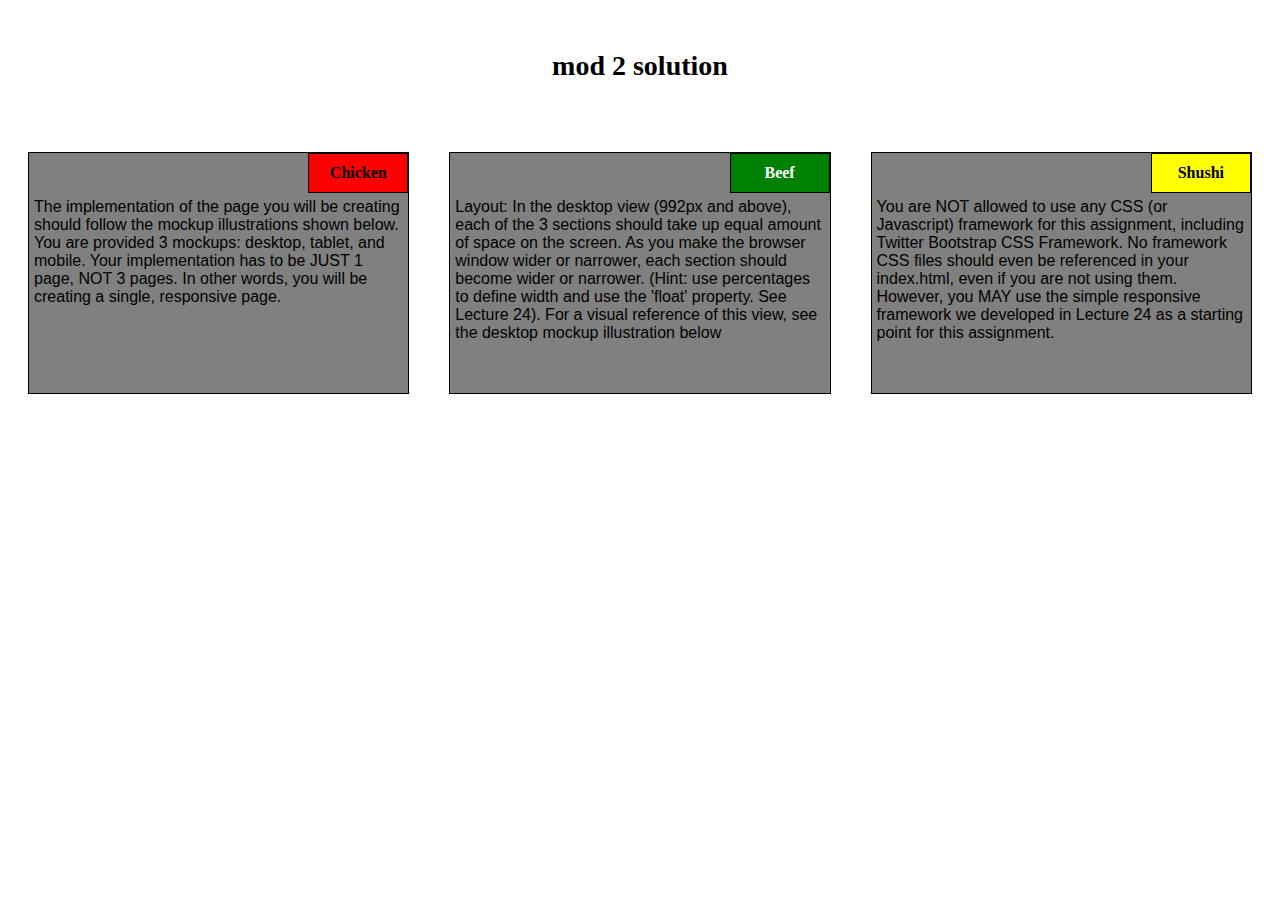
==== module2-solution/index.html @ a30c71a3 "Add files via upload" ====
<!DOCTYPE html>
<html>
<head>
<meta charset="utf-8">
<title>module2 sol</title>
</head>
<style >
	
	* {
		box-sizing: border-box;
	}
	body {
		background-color: white;
	}
	h1 {
		margin: 50px;
		font-size: 175%;
		text-align: center;
	}
	section {
		position: relative;
		padding: 20px;
		width: 100%;
	}
	p {
		position: relative;
		clear: right;
	}
	div {
		position: relative;
		background-color: gray;
		border: 1px solid black;
		width: 100%;
		margin-left: auto;
		margin-right: auto;
		margin-bottom: auto;
	}
	.content1 {
		float: right;
		width: 100px;
		padding: 10px;
		font-weight: 900;
		margin: 0px;
		border: 1px solid black;
		text-align: center;
		background-color: red;
		
	}
	.content2 {
		float: right;
		color: white;
		width: 100px;
		padding: 10px;
		font-weight: 900;
		margin: 0px;
		border: 1px solid black;
		text-align: center;
		background-color: green;
		
	}
	.content3 {
		color: black;
		float: right;
		width: 100px;
		font-weight: 900;
		padding: 10px;
		margin: 0px;
		border: 1px solid black;
		text-align: center;
		background-color: yellow;
		
	}
	.content {
		padding: 5px;
		border: none;
		background-color: gray;
		font-family: Helvetica;
		color: black;
		margin: 0px;
		height: 200px;
		overflow: auto;
	}
	
	.row {
		width: 80%;
	}
	
	
	@media (min-width: 992px){
		.column-lg-4 {
			float: left;
			width: 33.33%;
		}
	}
	
	@media (min-width: 768px) and (max-width: 991px){
		.colmn-md-6 {
			float: left;
			width: 50%;
			margin-left: auto;
			margin-right: auto;
		}
		.colmn-md-12 {
			float: left;
			width: 100%;
			margin-left: auto;
			margin-right: auto;
		}
	}
	
	@media (max-width: 767px){
		.colmn-sm-12 {
			float: left;
			width: 100%;
		}
	}
</style>
<body >
<h1>mod 2 solution</h1>
	<section class="column-lg-4 colmn-md-6 colmn-sm-12">
		<div>
			<p class="content1">Chicken</p>
			<p class="content">
			 The implementation of the page you will be creating should follow the mockup illustrations shown below. You are provided 3 mockups: desktop, tablet, and mobile. Your implementation has to be JUST 1 page, NOT 3 pages. In other words, you will be creating a single, responsive page.
			</p>
		</div>
	</section>
	<section class="column-lg-4 colmn-md-6 colmn-sm-12">
		<div>
			<p class="content2">Beef</p>
			<p class="content">Layout: In the desktop view (992px and above), each of the 3 sections should take up equal amount of space on the screen. As you make the browser window wider or narrower, each section should become wider or narrower. (Hint: use percentages to define width and use the 'float' property. See Lecture 24). For a visual reference of this view, see the desktop mockup illustration below</p>
		</div>
	</section>
	<section class="column-lg-4 colmn-md-12 colmn-sm-12">
	<div>
		<p class="content3">Shushi</p>
			<p class="content">You are NOT allowed to use any CSS (or Javascript) framework for this assignment, including Twitter Bootstrap CSS Framework. No framework CSS files should even be referenced in your index.html, even if you are not using them. However, you MAY use the simple responsive framework we developed in Lecture 24 as a starting point for this assignment.</p>
	</div>
</body>
</html>
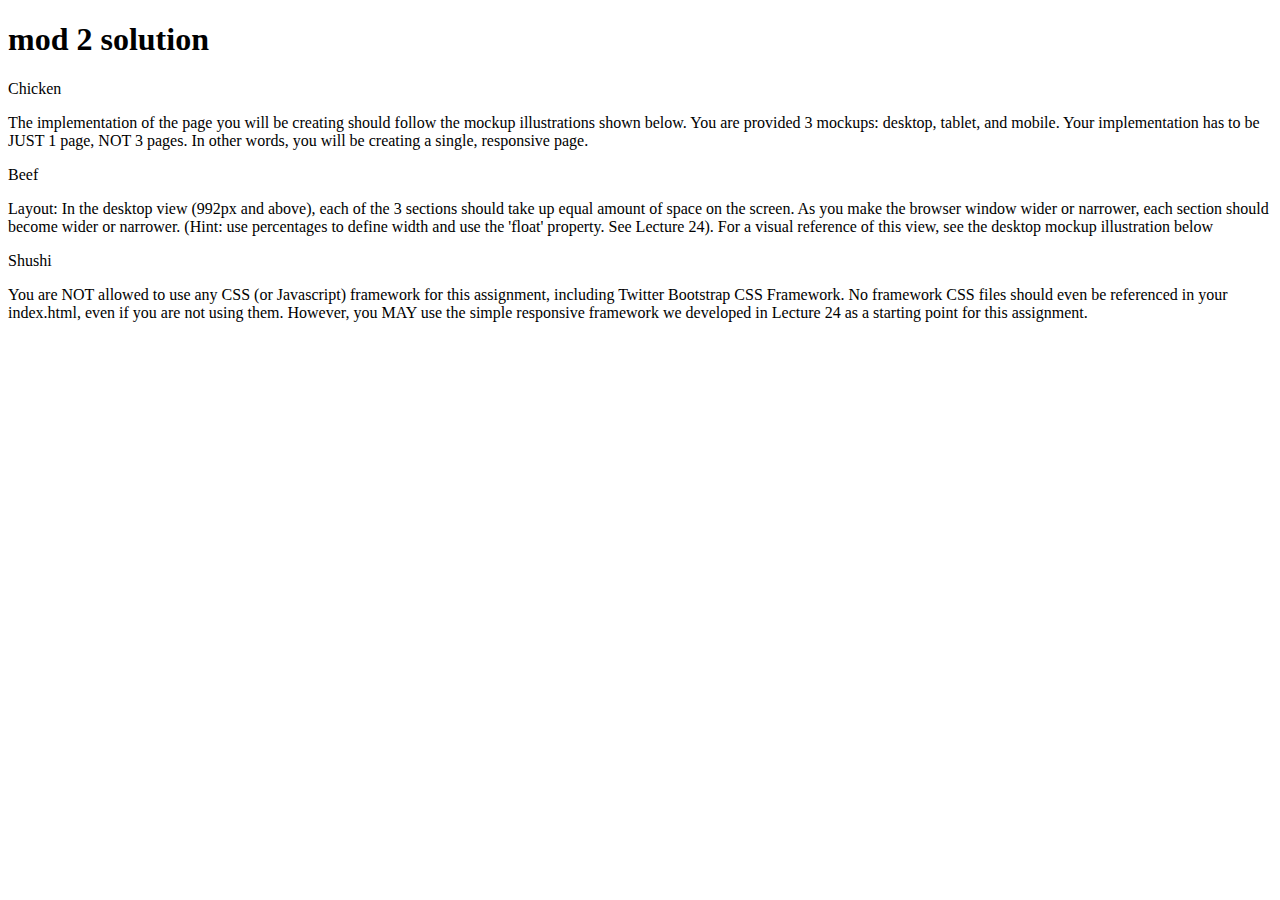
==== commit c847ba15: "Create index.html" ====
--- a/module2-solution/index.html
+++ b/module2-solution/index.html
@@ -3,118 +3,8 @@
 <head>
 <meta charset="utf-8">
 <title>module2 sol</title>
+<link rel="stylesheet" href="style.css">
 </head>
-<style >
-	
-	* {
-		box-sizing: border-box;
-	}
-	body {
-		background-color: white;
-	}
-	h1 {
-		margin: 50px;
-		font-size: 175%;
-		text-align: center;
-	}
-	section {
-		position: relative;
-		padding: 20px;
-		width: 100%;
-	}
-	p {
-		position: relative;
-		clear: right;
-	}
-	div {
-		position: relative;
-		background-color: gray;
-		border: 1px solid black;
-		width: 100%;
-		margin-left: auto;
-		margin-right: auto;
-		margin-bottom: auto;
-	}
-	.content1 {
-		float: right;
-		width: 100px;
-		padding: 10px;
-		font-weight: 900;
-		margin: 0px;
-		border: 1px solid black;
-		text-align: center;
-		background-color: red;
-		
-	}
-	.content2 {
-		float: right;
-		color: white;
-		width: 100px;
-		padding: 10px;
-		font-weight: 900;
-		margin: 0px;
-		border: 1px solid black;
-		text-align: center;
-		background-color: green;
-		
-	}
-	.content3 {
-		color: black;
-		float: right;
-		width: 100px;
-		font-weight: 900;
-		padding: 10px;
-		margin: 0px;
-		border: 1px solid black;
-		text-align: center;
-		background-color: yellow;
-		
-	}
-	.content {
-		padding: 5px;
-		border: none;
-		background-color: gray;
-		font-family: Helvetica;
-		color: black;
-		margin: 0px;
-		height: 200px;
-		overflow: auto;
-	}
-	
-	.row {
-		width: 80%;
-	}
-	
-	
-	@media (min-width: 992px){
-		.column-lg-4 {
-			float: left;
-			width: 33.33%;
-		}
-	}
-	
-	@media (min-width: 768px) and (max-width: 991px){
-		.colmn-md-6 {
-			float: left;
-			width: 50%;
-			margin-left: auto;
-			margin-right: auto;
-		}
-		.colmn-md-12 {
-			float: left;
-			width: 100%;
-			margin-left: auto;
-			margin-right: auto;
-		}
-	}
-	
-	@media (max-width: 767px){
-		.colmn-sm-12 {
-			float: left;
-			width: 100%;
-		}
-	}
-</style>
 <body >
 <h1>mod 2 solution</h1>
 	<section class="column-lg-4 colmn-md-6 colmn-sm-12">
@@ -137,4 +27,4 @@
 			<p class="content">You are NOT allowed to use any CSS (or Javascript) framework for this assignment, including Twitter Bootstrap CSS Framework. No framework CSS files should even be referenced in your index.html, even if you are not using them. However, you MAY use the simple responsive framework we developed in Lecture 24 as a starting point for this assignment.</p>
 	</div>
 </body>
-</html>+</html>
